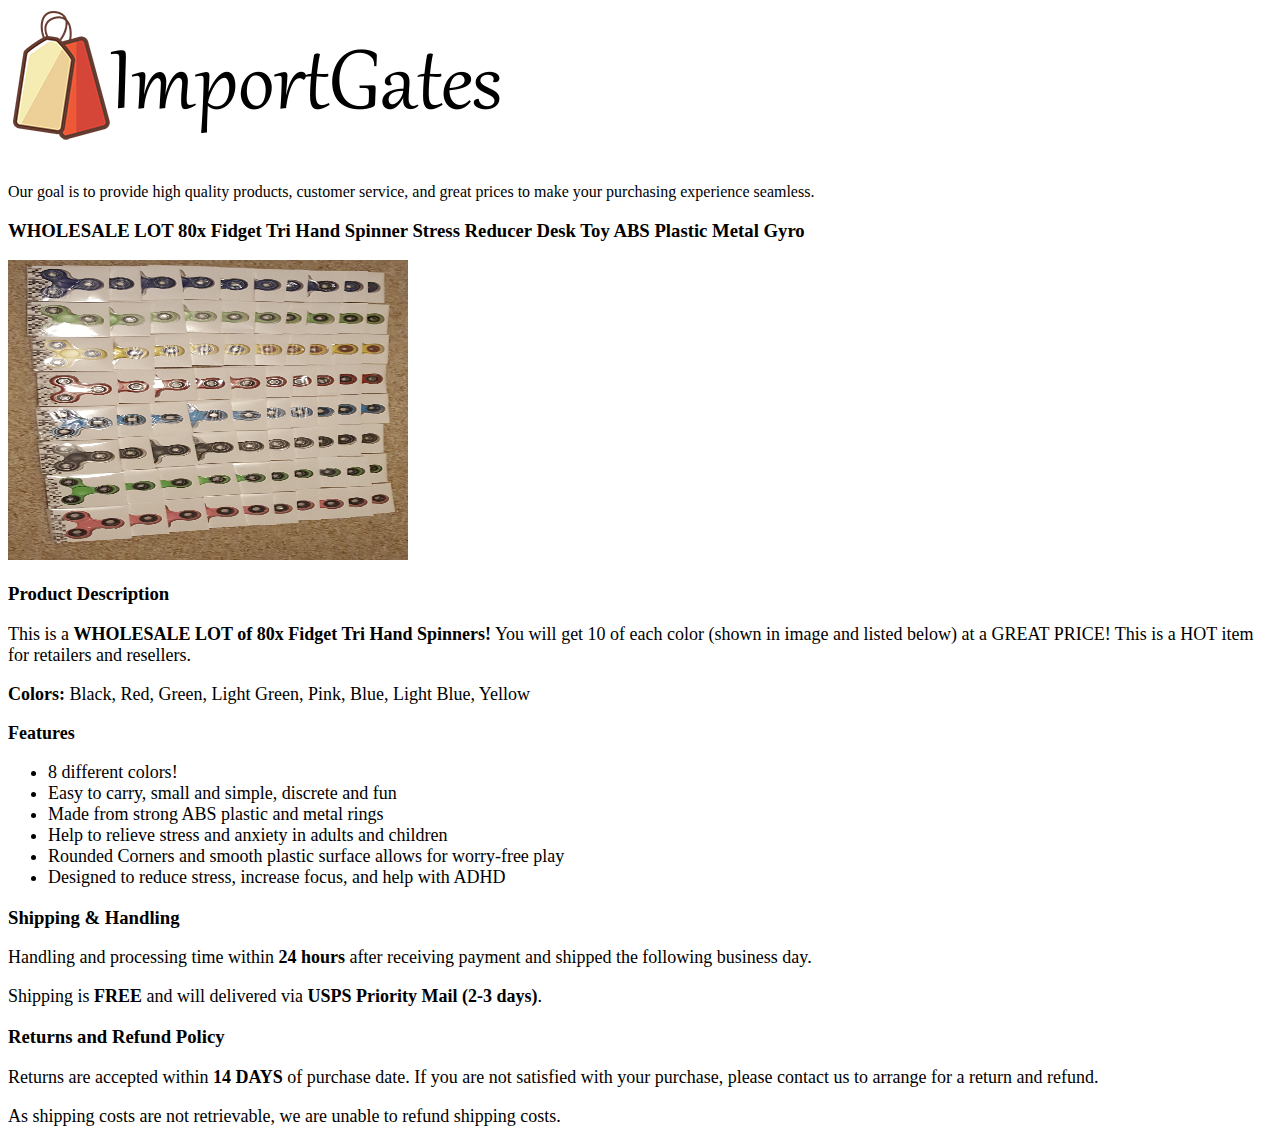
==== fidget.html @ aeae50eb "update" ====
<!DOCTYPE html>
<html>
<head>
<!-- 	<link rel="stylesheet" href="css/bootstrap.min.css">
	<link rel="stylesheet" type="text/css" href="css/ebay-theme.css"> -->
	<link rel="stylesheet" href="https://importgates.github.io/css/bootstrap.min.css">
	<link rel="stylesheet" type="text/css" href="https://importgates.github.io/css/ebay-theme.css">
</head>
<body>
<div class="container">
	<div class="jumbotron">
		<div class="text-center">
			<img class="logo" src="https://importgates.github.io/imgs/logo_small.png">
			<p class="">Our goal is to provide high quality products, customer service, and great prices to make your purchasing experience seamless.</h3>
		</div>
	</div>
	<div class="row">
		<div class="col-sm-12">
			<div class="panel panel-primary">
	            <div class="panel-heading">
	            	<h3 class="panel-title">
	            		<strong>WHOLESALE LOT 80x Fidget Tri Hand Spinner Stress Reducer Desk Toy ABS Plastic Metal Gyro</strong>
	            	</h3>
	            </div>
	            <div class="panel-body text-center">
	              <img src="https://importgates.github.io/imgs/fidget/spinners_80_lot_mixed.jpg" class="primary-img">
	            </div>
          </div>
		</div>
	</div>
	<div class="row">
		<div class="col-sm-12">
			<div class="panel panel-primary">
	            <div class="panel-heading">
	            	<h3 class="panel-title">
	            		<strong>Product Description</strong>
	            	</h3>
	            </div>
	            <div class="panel-body font-18">
	            <p>This is a <span class=""><strong>WHOLESALE LOT of 80x Fidget Tri Hand Spinners!</strong></span> You will get 10 of each color (shown in image and listed below) at a GREAT PRICE! This is a HOT item for retailers and resellers.</p>
	            <p><strong>Colors:</strong> Black, Red, Green, Light Green, Pink, Blue, Light Blue, Yellow</p>
	              <div><strong>Features</strong></div>
		             <ul>
		             	<li>8 different colors!</li>
		             	<li>Easy to carry, small and simple, discrete and fun</li>
		             	<li>Made from strong ABS plastic and metal rings</li>
		             	<li>Help to relieve stress and anxiety in adults and children</li>
		             	<li>Rounded Corners and smooth plastic surface allows for worry-free play</li>
		             	<li>Designed to reduce stress, increase focus, and help with ADHD</li>
		             </ul>
	            </div>
          	</div>
		</div>
	</div>
	<div class="row">
		<div class="col-sm-12">
			<div class="panel panel-primary">
	            <div class="panel-heading">
	            	<h3 class="panel-title">
	            		<strong>Shipping & Handling</strong>
	            	</h3>
	            </div>
	            <div class="panel-body font-18">
	            	<p>Handling and processing time within <strong>24 hours </strong> after receiving payment and shipped the following business day.</p>
	            	<p>Shipping is <strong>FREE</strong> and will delivered via <strong>USPS Priority Mail (2-3 days)</strong>.</p>
	            </div>
          </div>
		</div>
	</div>
	<div class="row">
		<div class="col-sm-12">
			<div class="panel panel-primary">
	            <div class="panel-heading">
	            	<h3 class="panel-title">
	            		<strong>Returns and Refund Policy</strong>
	            	</h3>
	            </div>
	            <div class="panel-body font-18">
	            	<p>Returns are accepted within <strong>14 DAYS</strong> of purchase date.  If you are not satisfied with your purchase, please contact us to arrange for a return and refund.  
	            	</p>
	            	<p>As shipping costs are not retrievable, we are unable to refund shipping costs.
	            	</p>
	            </div>
          </div>
		</div>
	</div>
</div>
</body>
</html>
---- css/ebay-theme.css ----
.primary-img{
	height: 300px;
	width: 400px;
}

.jumbotron1{
background: -moz-linear-gradient(89deg, rgba(255,255,255,1) 0%, rgba(51,122,183,1) 100%); /* ff3.6+ */
background: -webkit-gradient(linear, left top, left bottom, color-stop(0%, rgba(51,122,183,1)), color-stop(100%, rgba(255,255,255,1))); /* safari4+,chrome */
background: -webkit-linear-gradient(89deg, rgba(255,255,255,1) 0%, rgba(51,122,183,1) 100%); /* safari5.1+,chrome10+ */
background: -o-linear-gradient(89deg, rgba(255,255,255,1) 0%, rgba(51,122,183,1) 100%); /* opera 11.10+ */
background: -ms-linear-gradient(89deg, rgba(255,255,255,1) 0%, rgba(51,122,183,1) 100%); /* ie10+ */
background: linear-gradient(1deg, rgba(255,255,255,1) 0%, rgba(51,122,183,1) 100%); /* w3c */
filter: progid:DXImageTransform.Microsoft.gradient( startColorstr='#337ab7', endColorstr='#ffffff',GradientType=0 ); /* ie6-9 */}

.font-14{
	font-size: 14px;
}

.font-18{
	font-size: 18px;
}

.font-24{
	font-size: 24px;
}

.font-32{
	font-size: 32px;
}

.display-img{
	display: block;
	visibility: hidden;
	width: 500px;
	opacity: 0;
	height: 0;
}

.display-img-input{
	display: none;
}


.display-img-input:checked + img{
	float: left;
	opacity: 1;
	visibility: visible;
	height: 100%;
}

.thumbnail{
	margin: 0;
	padding: 0;
	width: 100px;
	height: 100px;
    float: left;
    border: 1px solid #7d7d7d;
    cursor: pointer;
}

.logo{
	padding-bottom: 20px;
}

.left{
	float: left;
}

.padding-vert-small{
	padding-left: 5px;
	padding-right: 5px;
}

.padding-top-small{
	padding-top: 10px;
}
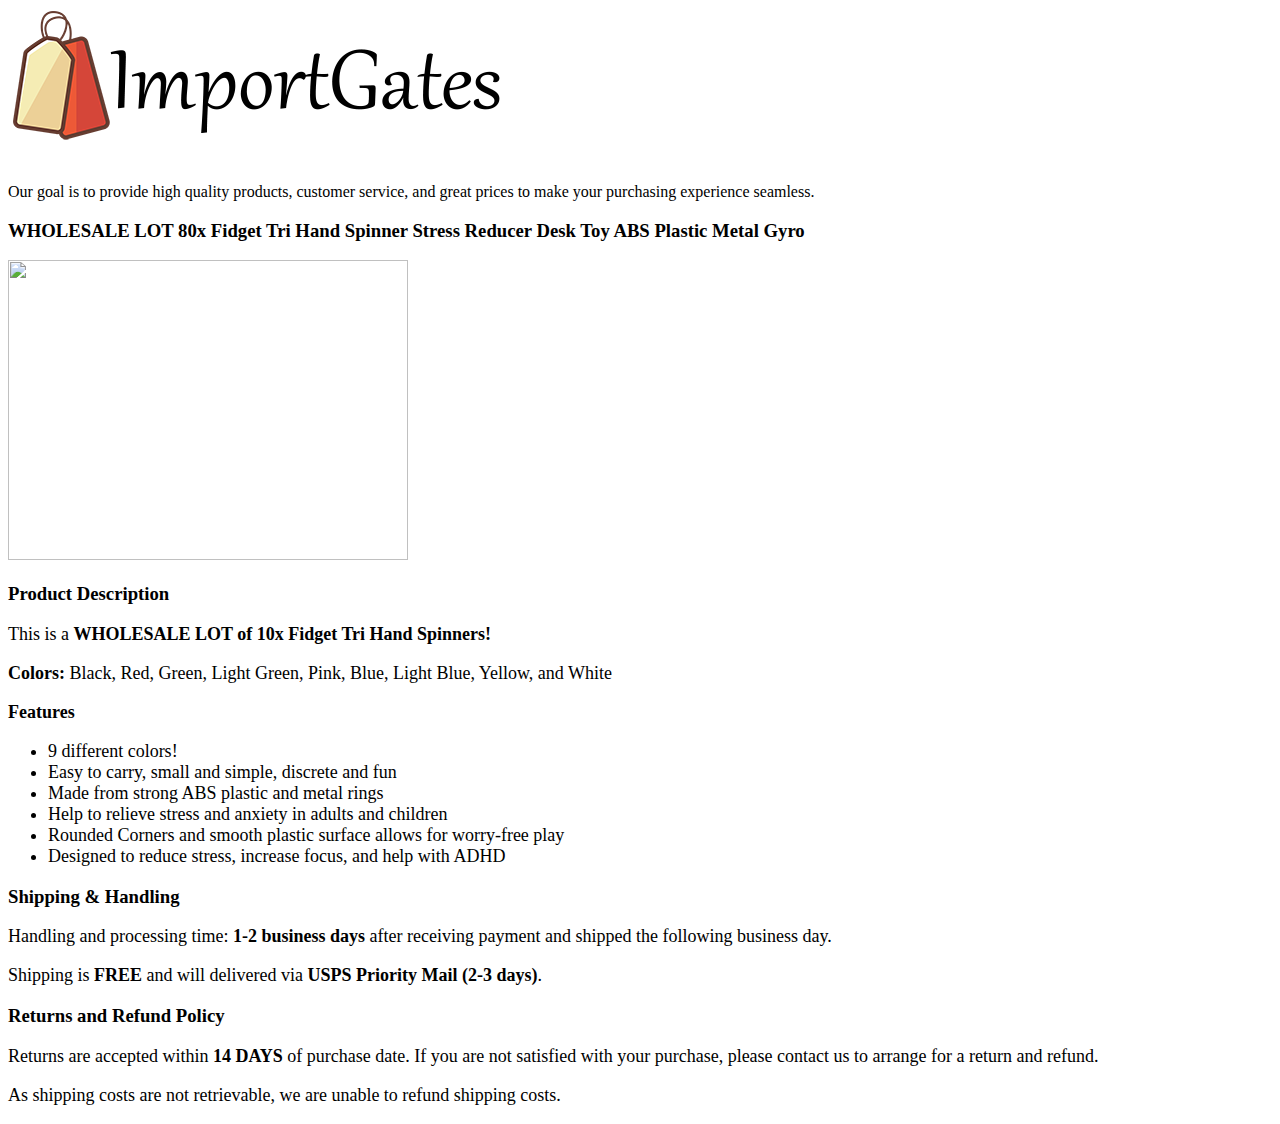
==== commit ebbe963c: "update" ====
--- a/fidget.html
+++ b/fidget.html
@@ -23,7 +23,7 @@
 	            	</h3>
 	            </div>
 	            <div class="panel-body text-center">
-	              <img src="https://importgates.github.io/imgs/fidget/spinners_80_lot_mixed.jpg" class="primary-img">
+	              <img src="https://importgates.github.io/imgs/fidget/spinners_80_lot_mixed_v2.jpg" class="primary-img">
 	            </div>
           </div>
 		</div>
@@ -37,11 +37,11 @@
 	            	</h3>
 	            </div>
 	            <div class="panel-body font-18">
-	            <p>This is a <span class=""><strong>WHOLESALE LOT of 80x Fidget Tri Hand Spinners!</strong></span> You will get 10 of each color (shown in image and listed below) at a GREAT PRICE! This is a HOT item for retailers and resellers.</p>
-	            <p><strong>Colors:</strong> Black, Red, Green, Light Green, Pink, Blue, Light Blue, Yellow</p>
+	            <p>This is a <span class=""><strong>WHOLESALE LOT of 10x Fidget Tri Hand Spinners!</strong></span></p>
+	            <p><strong>Colors:</strong> Black, Red, Green, Light Green, Pink, Blue, Light Blue, Yellow, and White</p>
 	              <div><strong>Features</strong></div>
 		             <ul>
-		             	<li>8 different colors!</li>
+		             	<li>9 different colors!</li>
 		             	<li>Easy to carry, small and simple, discrete and fun</li>
 		             	<li>Made from strong ABS plastic and metal rings</li>
 		             	<li>Help to relieve stress and anxiety in adults and children</li>
@@ -61,7 +61,7 @@
 	            	</h3>
 	            </div>
 	            <div class="panel-body font-18">
-	            	<p>Handling and processing time within <strong>24 hours </strong> after receiving payment and shipped the following business day.</p>
+	            	<p>Handling and processing time: <strong>1-2 business days</strong> after receiving payment and shipped the following business day.</p>
 	            	<p>Shipping is <strong>FREE</strong> and will delivered via <strong>USPS Priority Mail (2-3 days)</strong>.</p>
 	            </div>
           </div>
